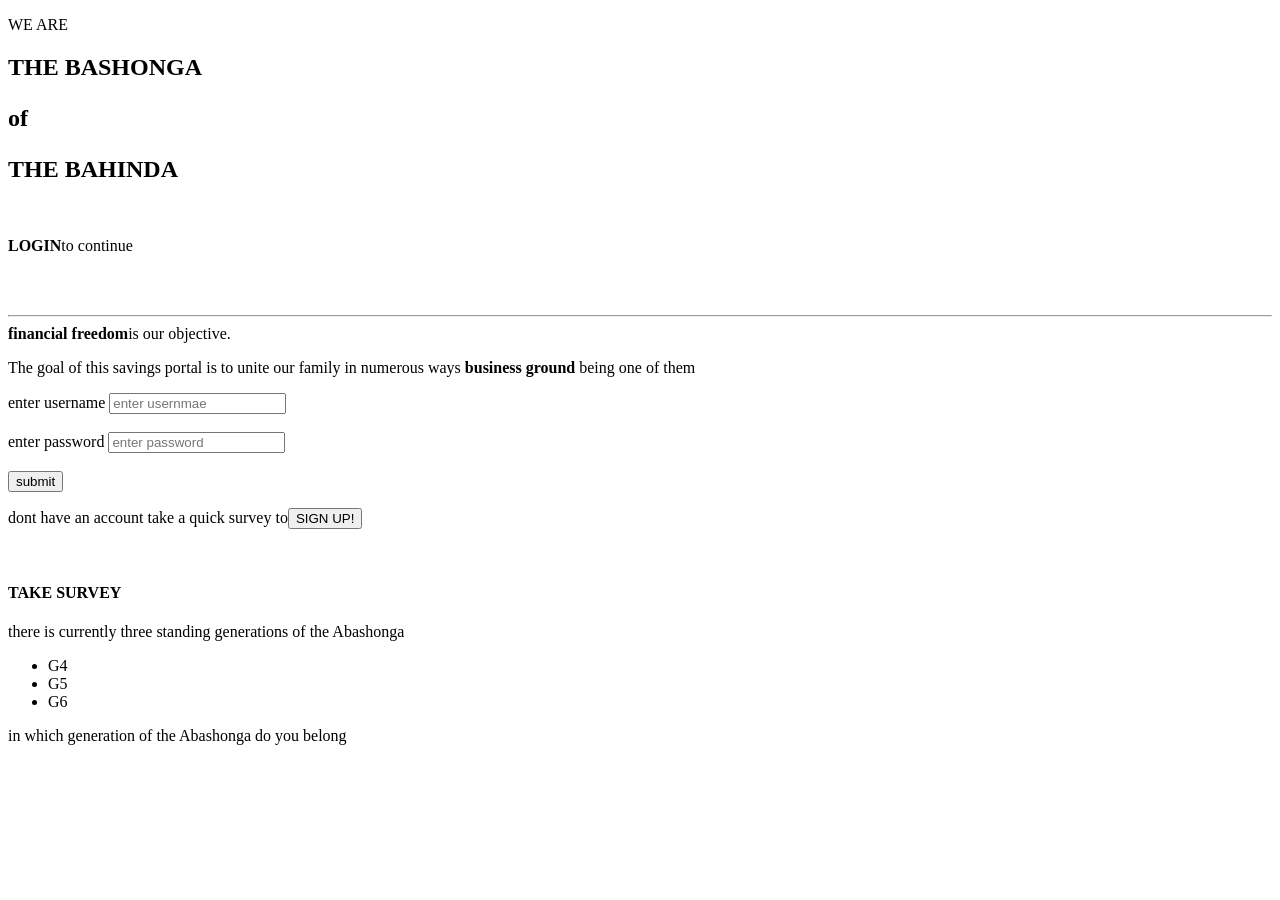
==== abashonga/index.html @ 2df81a12 "second commit for the abashonga website" ====
<!DOCTYPE html>
<html>
<head>
  <title>Abashonga portal</title>
  <meta charset="utf-8">
</head>
<body>
  <p>WE ARE </p> <h2>THE BASHONGA <P>of</P>THE BAHINDA</h2><br>
  <p><b>LOGIN</b>to continue</p><br><br>

  <hr>
  
  <strong>financial freedom</strong>is our objective.<br>
  <p>The goal of this savings portal is to unite our family in numerous ways <b>business ground </b>being one of them</p>
  
<div>
<form action="/action_page.php">
  <label for="username">enter username</label>
  <input type="text" id="username" name="username" placeholder="enter usernmae" required>
  <br><br>
  <label for="password">enter password</label>
  <input type="text" id="password" name="password" placeholder="enter password" required>
  <br><br>
  <input type="submit" value="submit">
</form>
</div>

<div>
<p>dont have an account take a quick survey to<button type="button" onclick="take survey">SIGN UP!</button> </p>
<br>

<h4>TAKE SURVEY</h4>

<p>there is currently three standing generations of the Abashonga 
  <ul>
    <li>G4</li>
    <li>G5</li>
    <li>G6</li>
  </ul>
    in which generation of the Abashonga do you belong</p>

<form action="/action_page.php">
  <radio 
</form>
</div>


</body>
</html>
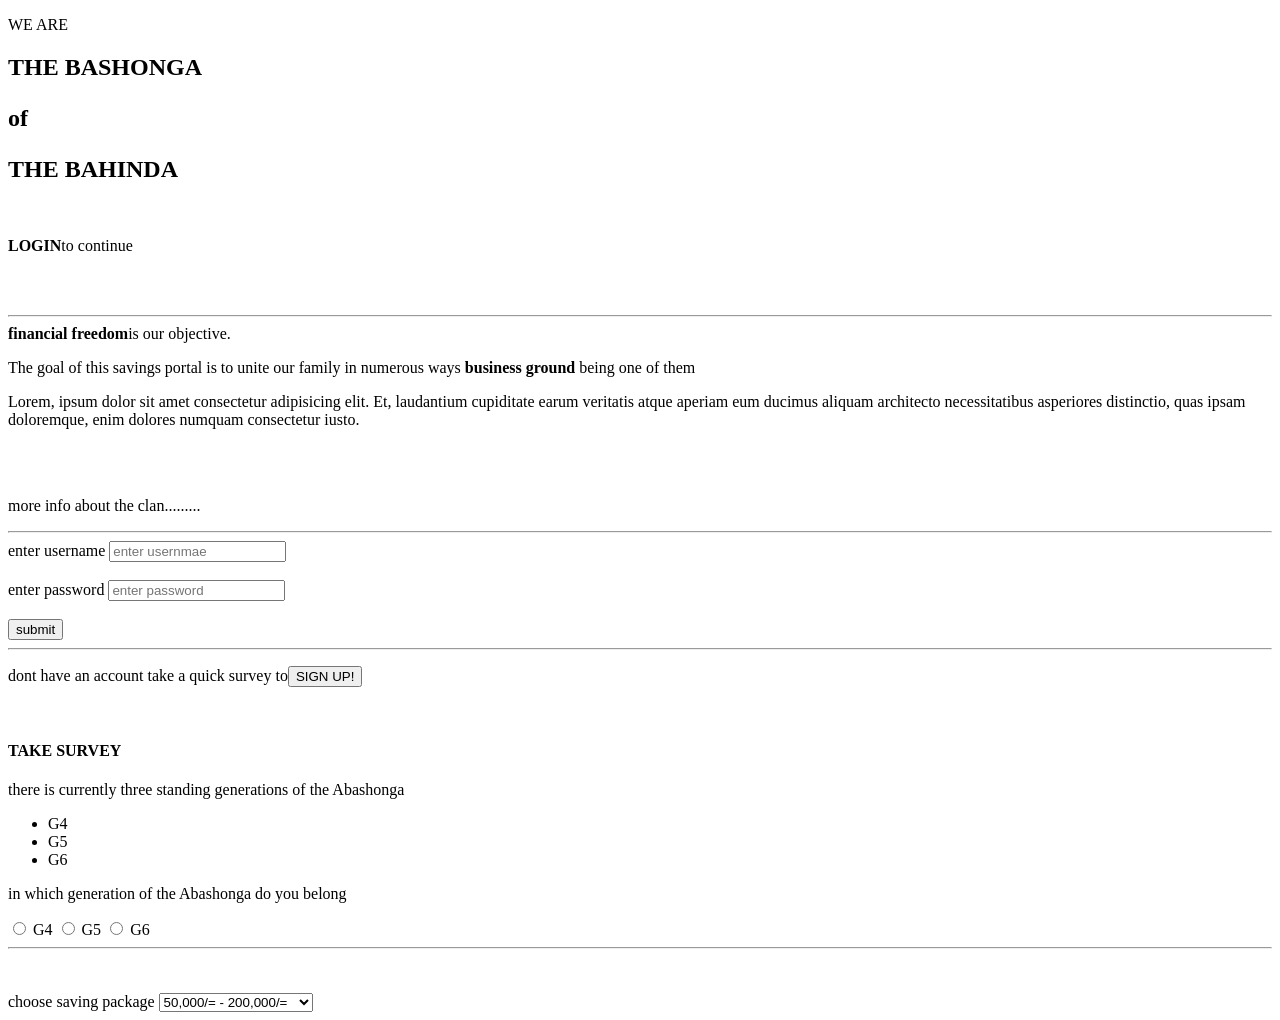
==== commit e2a41448: "third commit for the abashonga website" ====
--- a/abashonga/index.html
+++ b/abashonga/index.html
@@ -12,7 +12,13 @@
   
   <strong>financial freedom</strong>is our objective.<br>
   <p>The goal of this savings portal is to unite our family in numerous ways <b>business ground </b>being one of them</p>
-  
+
+  <P>Lorem, ipsum dolor sit amet consectetur adipisicing elit. Et, laudantium cupiditate earum veritatis atque aperiam eum ducimus aliquam architecto necessitatibus asperiores distinctio, quas ipsam doloremque, enim dolores numquam consectetur iusto.</P>
+  <br><br>
+  <p>more info about the clan.........</p>
+
+  <hr>
+
 <div>
 <form action="/action_page.php">
   <label for="username">enter username</label>
@@ -24,6 +30,8 @@
   <input type="submit" value="submit">
 </form>
 </div>
+
+<hr>
 
 <div>
 <p>dont have an account take a quick survey to<button type="button" onclick="take survey">SIGN UP!</button> </p>
@@ -40,7 +48,24 @@
     in which generation of the Abashonga do you belong</p>
 
 <form action="/action_page.php">
-  <radio 
+  <input type="radio" name="generation" value="G4" id="option-1">
+  <label for="option-1">G4</label>
+  <input type="radio" name="generation" value="G5" id="option-2">
+  <label for="option-2">G5</label>
+  <input type="radio" name="generation" valUe="G6" id="option-3">
+  <label for="option-3">G6</label>
+
+  <hr>
+
+  <br><br>
+
+  <label for=" choose saving package">choose saving package</label>
+    <select name="choose saving package" id="choose saving package">
+      <option value="option-1">50,000/= - 200,000/=</option>
+      <option value="option-2">200,000/= - 500,000/=</option>
+      <option value="option-3">500,000/= +</option>
+    </select>
+
 </form>
 </div>
 
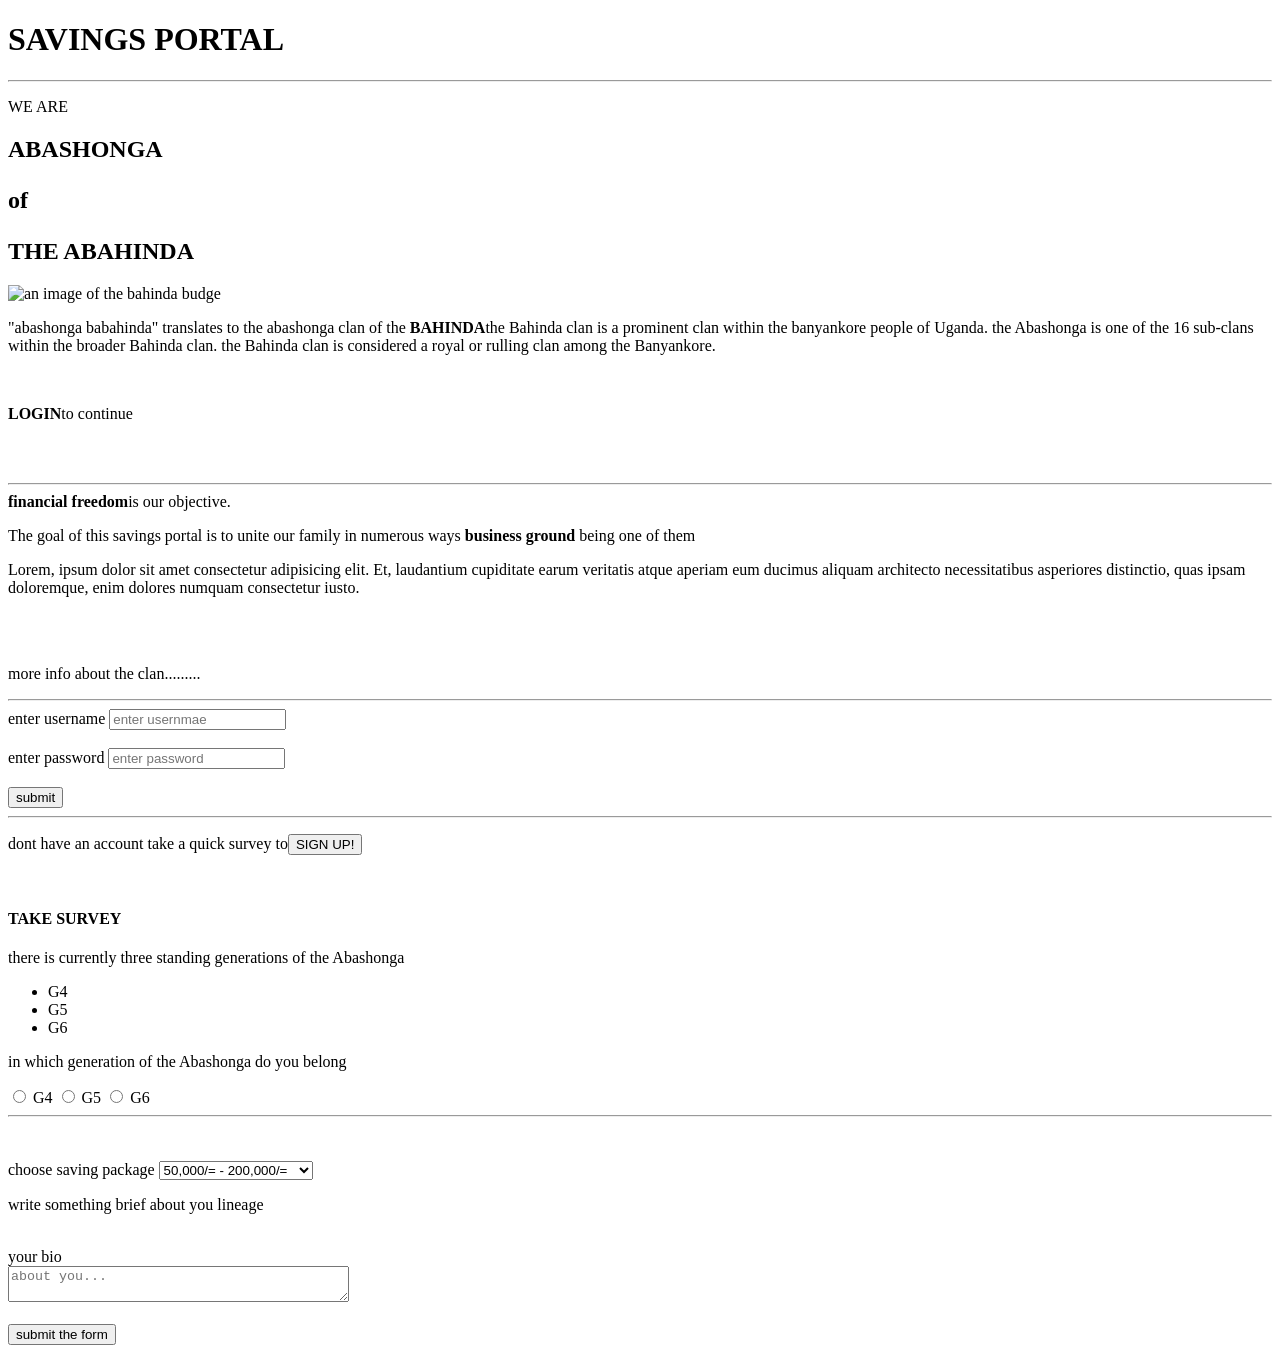
==== commit de68366a: "fourth commit for the abashonga website" ====
--- a/abashonga/index.html
+++ b/abashonga/index.html
@@ -5,7 +5,16 @@
   <meta charset="utf-8">
 </head>
 <body>
-  <p>WE ARE </p> <h2>THE BASHONGA <P>of</P>THE BAHINDA</h2><br>
+
+  <h1>SAVINGS PORTAL</h1>
+
+
+  <hr>
+
+  <p>WE ARE </p> <h2>ABASHONGA <P>of</P>THE ABAHINDA</h2><img src="D:\img\abahinda budge.png" alt="an image of the bahinda budge">
+  <P>"abashonga babahinda" translates to the abashonga clan of the <b>BAHINDA</b>the Bahinda clan is a prominent clan within the banyankore people of Uganda.
+the Abashonga is one of the 16 sub-clans within the broader Bahinda clan. the Bahinda clan is considered a royal or rulling clan among the Banyankore. </P>
+  <br>
   <p><b>LOGIN</b>to continue</p><br><br>
 
   <hr>
@@ -65,6 +74,16 @@
       <option value="option-2">200,000/= - 500,000/=</option>
       <option value="option-3">500,000/= +</option>
     </select>
+    
+    <p>write something brief about you lineage</p><br>
+    <label for="bio">your bio</label><br>
+    <textarea name="bio" id="bio" cols="40" rows="2 0" placeholder="about you..."></textarea>
+
+    <br><br>
+
+    <input type="submit" value="submit the form">
+
+
 
 </form>
 </div>
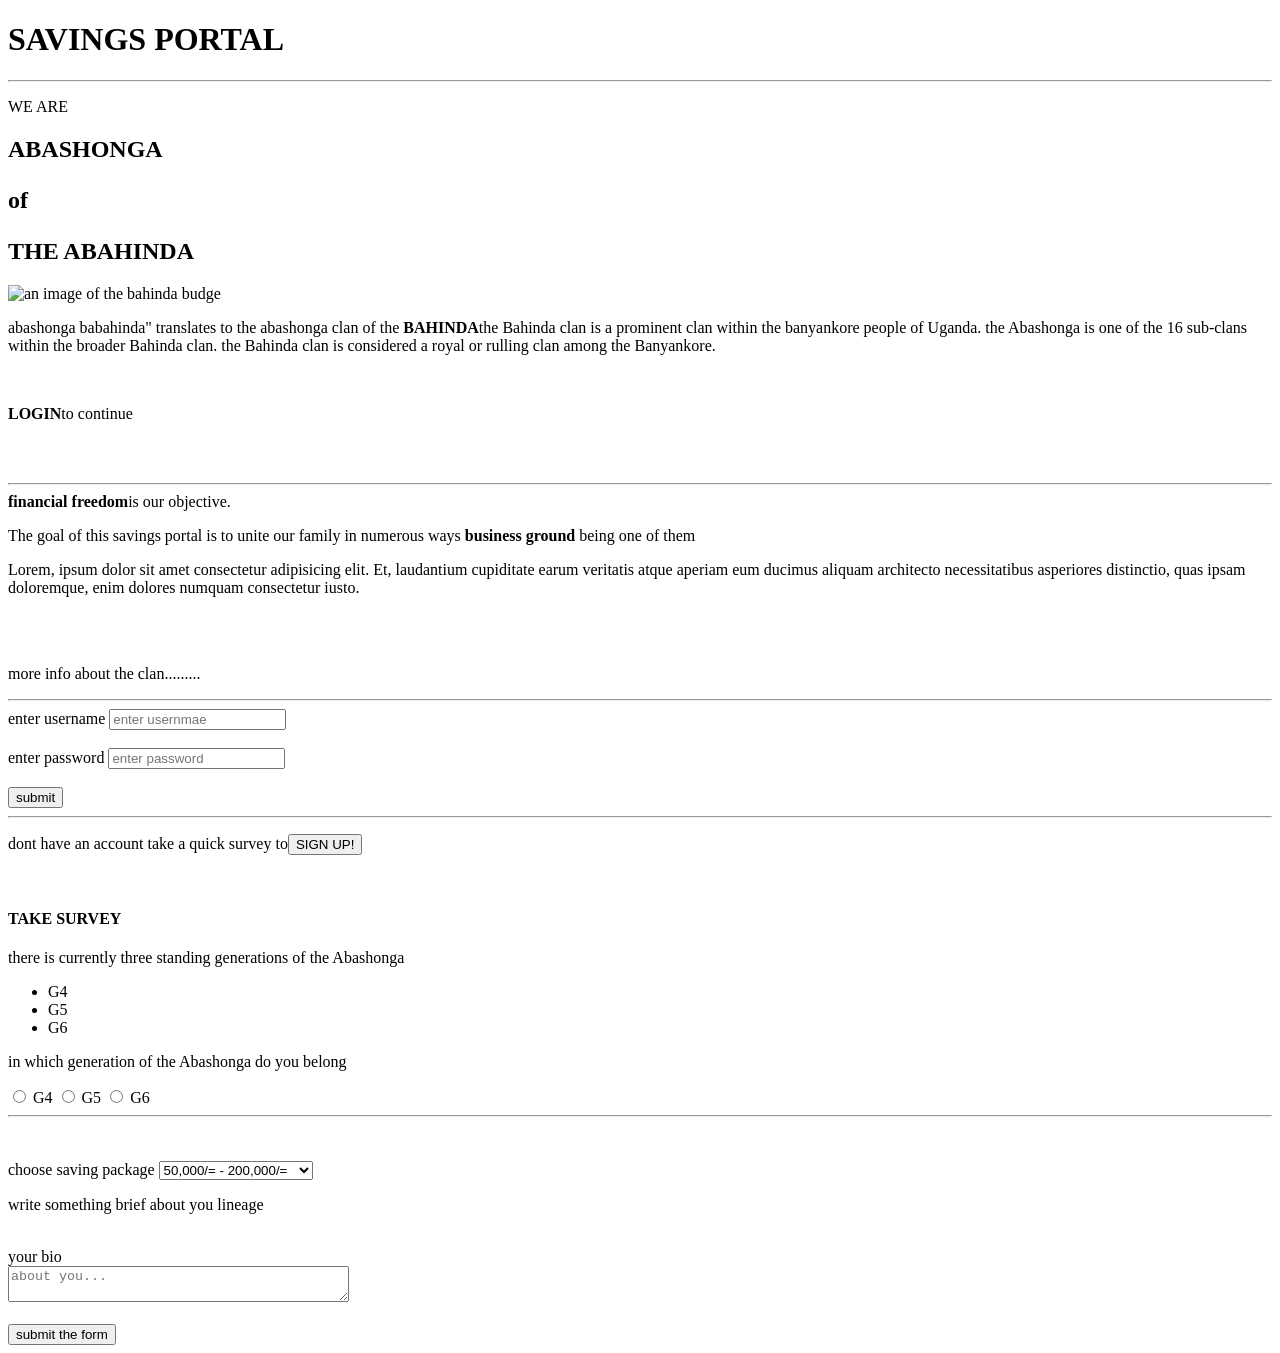
==== commit 9ca8484f: "fifth commit for the abashonga website" ====
--- a/abashonga/index.html
+++ b/abashonga/index.html
@@ -11,8 +11,9 @@
 
   <hr>
 
-  <p>WE ARE </p> <h2>ABASHONGA <P>of</P>THE ABAHINDA</h2><img src="D:\img\abahinda budge.png" alt="an image of the bahinda budge">
-  <P>"abashonga babahinda" translates to the abashonga clan of the <b>BAHINDA</b>the Bahinda clan is a prominent clan within the banyankore people of Uganda.
+  <p>WE ARE </p> <h2 class="second">ABASHONGA <P>of</P>THE ABAHINDA</h2>
+  <img src="D:\img\abahinda budge.png" alt="an image of the bahinda budge">
+  <P class="error" >abashonga babahinda" translates to the abashonga clan of the <b>BAHINDA</b>the Bahinda clan is a prominent clan within the banyankore people of Uganda.
 the Abashonga is one of the 16 sub-clans within the broader Bahinda clan. the Bahinda clan is considered a royal or rulling clan among the Banyankore. </P>
   <br>
   <p><b>LOGIN</b>to continue</p><br><br>
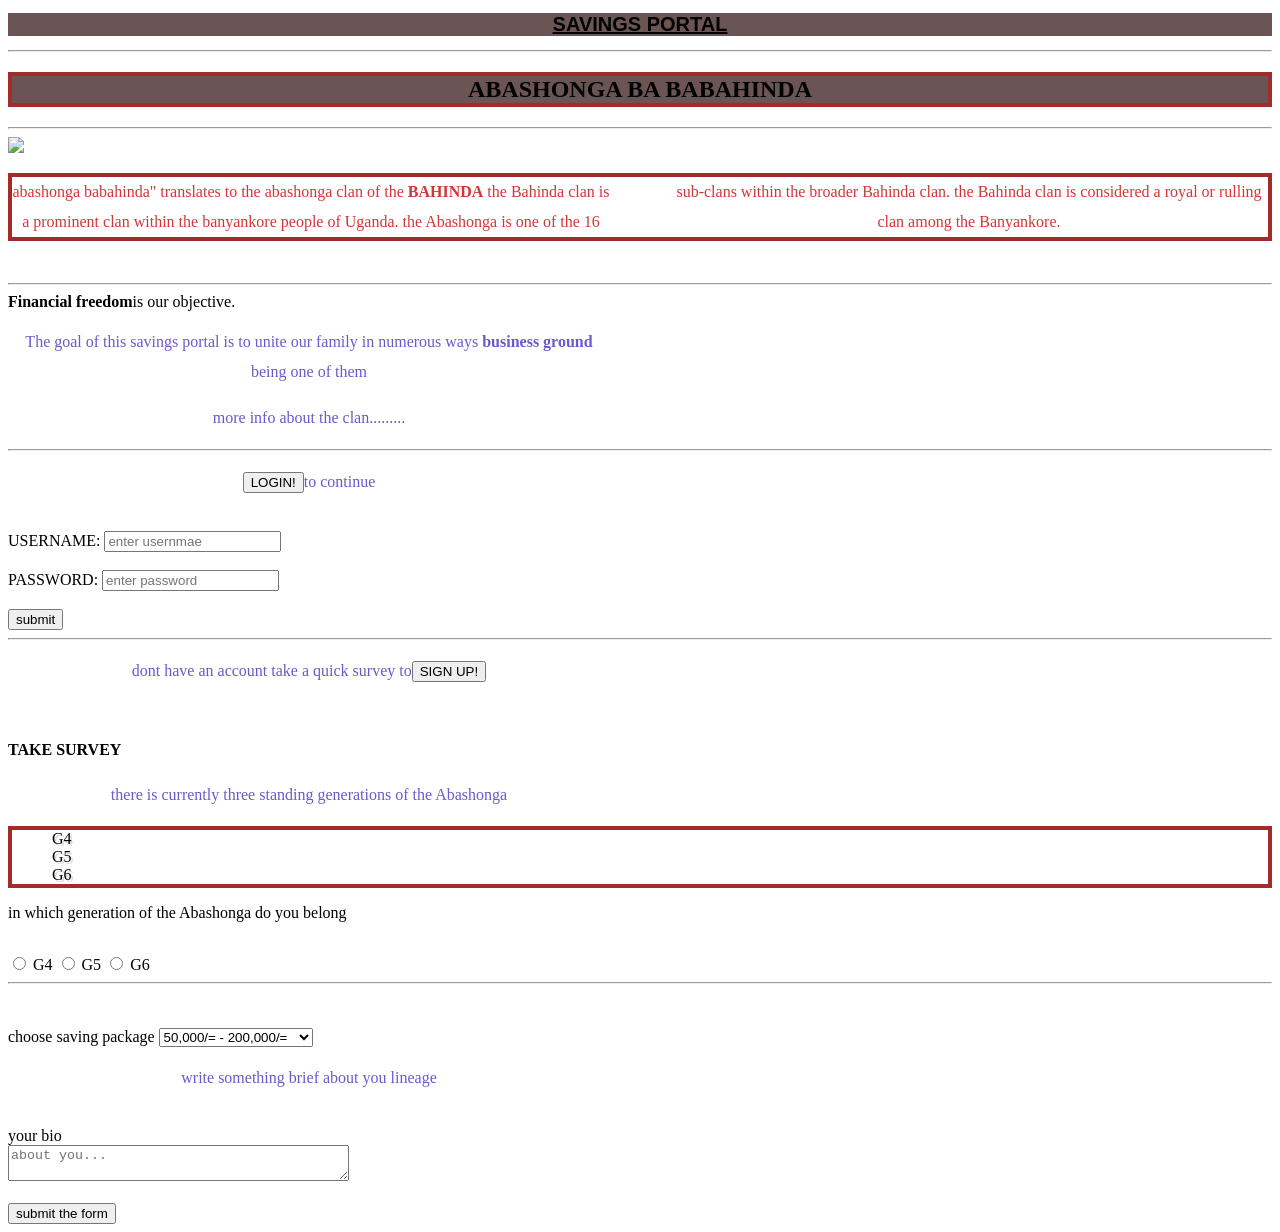
==== commit bc8a0ded: "Seventh commit" ====
--- a/abashonga/index.html
+++ b/abashonga/index.html
@@ -1,6 +1,7 @@
 <!DOCTYPE html>
 <html>
 <head>
+  <link rel="stylesheet" href="style.css">
   <title>Abashonga portal</title>
   <meta charset="utf-8">
 </head>
@@ -11,30 +12,34 @@
 
   <hr>
 
-  <p>WE ARE </p> <h2 class="second">ABASHONGA <P>of</P>THE ABAHINDA</h2>
-  <img src="D:\img\abahinda budge.png" alt="an image of the bahinda budge">
-  <P class="error" >abashonga babahinda" translates to the abashonga clan of the <b>BAHINDA</b>the Bahinda clan is a prominent clan within the banyankore people of Uganda.
+  <h2 class="second">ABASHONGA BA BABAHINDA</h2>
+
+  <hr>
+
+  <img src="budge.png">
+
+  <P class="error" >abashonga babahinda" translates to the abashonga clan of the <b>BAHINDA</b> the Bahinda clan is a prominent clan within the banyankore people of Uganda.
 the Abashonga is one of the 16 sub-clans within the broader Bahinda clan. the Bahinda clan is considered a royal or rulling clan among the Banyankore. </P>
   <br>
-  <p><b>LOGIN</b>to continue</p><br><br>
 
   <hr>
   
-  <strong>financial freedom</strong>is our objective.<br>
+  <strong>Financial freedom</strong>is our objective.<br>
   <p>The goal of this savings portal is to unite our family in numerous ways <b>business ground </b>being one of them</p>
 
-  <P>Lorem, ipsum dolor sit amet consectetur adipisicing elit. Et, laudantium cupiditate earum veritatis atque aperiam eum ducimus aliquam architecto necessitatibus asperiores distinctio, quas ipsam doloremque, enim dolores numquam consectetur iusto.</P>
-  <br><br>
   <p>more info about the clan.........</p>
 
   <hr>
 
 <div>
+
+  <p><button type="button" onclick="take survey">LOGIN!</button>to continue</p><br>
+
 <form action="/action_page.php">
-  <label for="username">enter username</label>
+  <label for="username">USERNAME:</label>
   <input type="text" id="username" name="username" placeholder="enter usernmae" required>
   <br><br>
-  <label for="password">enter password</label>
+  <label for="password">PASSWORD:</label>
   <input type="text" id="password" name="password" placeholder="enter password" required>
   <br><br>
   <input type="submit" value="submit">
--- a/abashonga/style.css
+++ b/abashonga/style.css
@@ -0,0 +1,38 @@
+h1{
+    color: rgb(0, 0, 0);
+    background: #6b5454;
+    font-size: 20px;
+    text-decoration: underline;
+    font-family: Arial;
+    text-align: center;
+}
+p{
+    color: slateblue;
+    text-align: center;
+    line-height: 30px;
+    column-count: 2;
+    column-gap: 60px;
+}
+ul{
+    /* border-width: 4px;
+    border-style: solid;
+    border-color: brown; */
+    border:4px solid brown;
+}
+li{
+    list-style-type: none;
+    text-shadow: 2px 2px #e3d6d6;
+}
+p.error{
+   color: #d23737;
+   border:4px solid brown;
+}
+h2.second{
+    background-color: #6b5454;
+    text-align: center;
+    border:4px solid brown;
+}
+p.intro{
+    text-align: center;
+    color: black;
+}
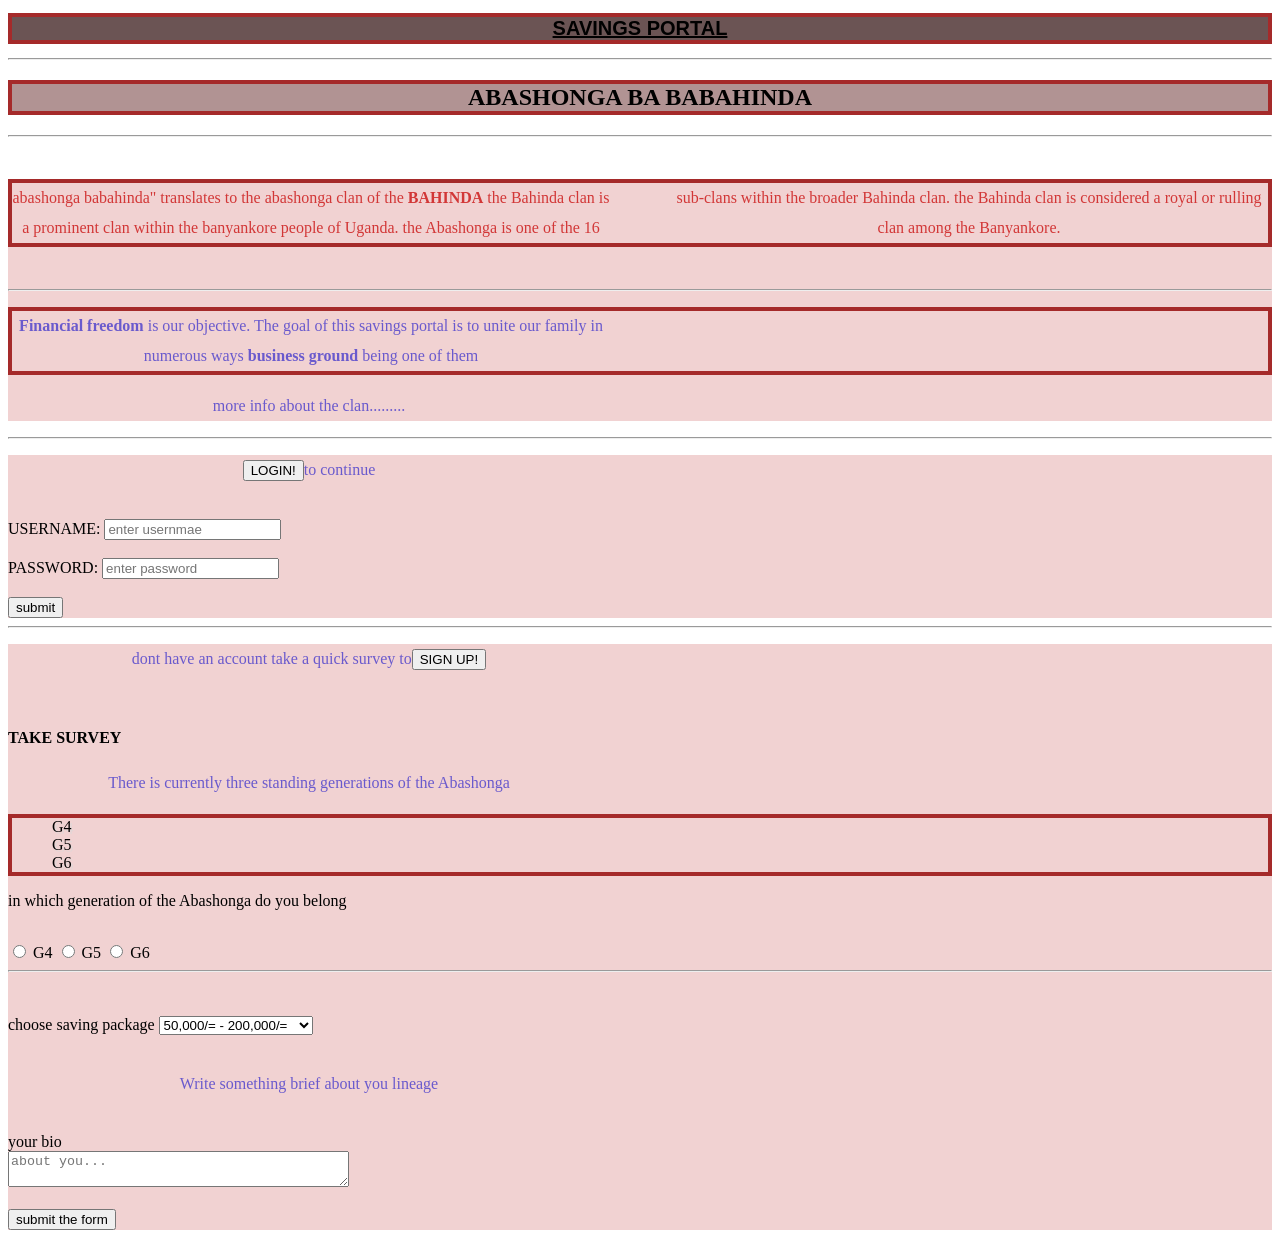
==== commit 3938bfd9: "eighth commit bashonga" ====
--- a/abashonga/index.html
+++ b/abashonga/index.html
@@ -9,25 +9,26 @@
 
   <h1>SAVINGS PORTAL</h1>
 
-
   <hr>
 
   <h2 class="second">ABASHONGA BA BABAHINDA</h2>
 
   <hr>
 
-  <img src="budge.png">
+  <img scr="/image/budge.png">
 
+<div>
   <P class="error" >abashonga babahinda" translates to the abashonga clan of the <b>BAHINDA</b> the Bahinda clan is a prominent clan within the banyankore people of Uganda.
 the Abashonga is one of the 16 sub-clans within the broader Bahinda clan. the Bahinda clan is considered a royal or rulling clan among the Banyankore. </P>
   <br>
 
   <hr>
   
-  <strong>Financial freedom</strong>is our objective.<br>
-  <p>The goal of this savings portal is to unite our family in numerous ways <b>business ground </b>being one of them</p>
+ <P class="body"><strong>Financial freedom</strong> is our objective.
+  The goal of this savings portal is to unite our family in numerous ways <b>business ground </b>being one of them</p>
 
   <p>more info about the clan.........</p>
+</div>
 
   <hr>
 
@@ -54,7 +55,7 @@
 
 <h4>TAKE SURVEY</h4>
 
-<p>there is currently three standing generations of the Abashonga 
+<p>There is currently three standing generations of the Abashonga 
   <ul>
     <li>G4</li>
     <li>G5</li>
@@ -80,14 +81,16 @@
       <option value="option-2">200,000/= - 500,000/=</option>
       <option value="option-3">500,000/= +</option>
     </select>
-    
-    <p>write something brief about you lineage</p><br>
+
+    <br><br>
+
+    <p>Write something brief about you lineage</p><br>
     <label for="bio">your bio</label><br>
     <textarea name="bio" id="bio" cols="40" rows="2 0" placeholder="about you..."></textarea>
 
     <br><br>
 
-    <input type="submit" value="submit the form">
+<input type="submit" value="submit the form">
 
 
 
--- a/abashonga/style.css
+++ b/abashonga/style.css
@@ -5,6 +5,7 @@
     text-decoration: underline;
     font-family: Arial;
     text-align: center;
+    border:4px solid brown;
 }
 p{
     color: slateblue;
@@ -28,11 +29,17 @@
    border:4px solid brown;
 }
 h2.second{
-    background-color: #6b5454;
+    background-color: #b19393;
     text-align: center;
     border:4px solid brown;
 }
 p.intro{
     text-align: center;
     color: black;
+}
+div{
+    background-color: #f1d2d2;
+}
+p.body{
+    border:4px solid brown;
 }
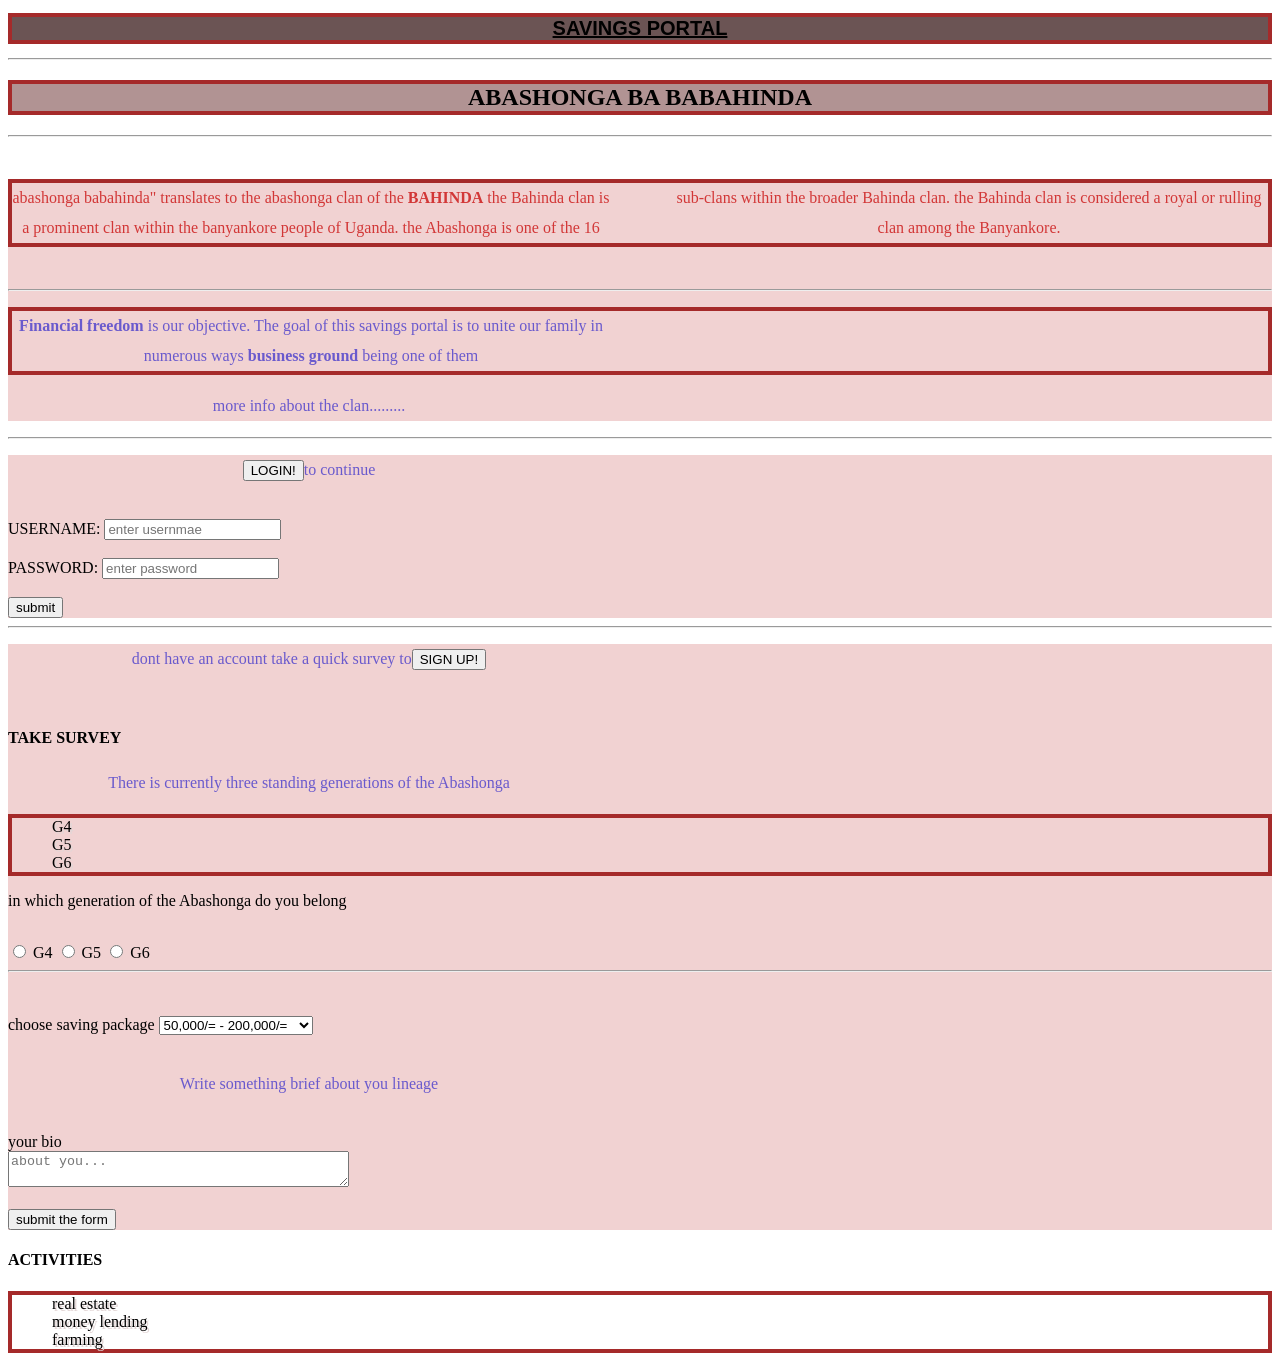
==== commit f17a2dd0: "added abashonga" ====
--- a/abashonga/index.html
+++ b/abashonga/index.html
@@ -97,6 +97,13 @@
 </form>
 </div>
 
+<h4>ACTIVITIES</h4>
+<ul>
+  <li>real estate</li>
+  <li>money lending</li>
+  <li>farming</li>
+</ul>
+</div>
 
 </body>
 </html>
